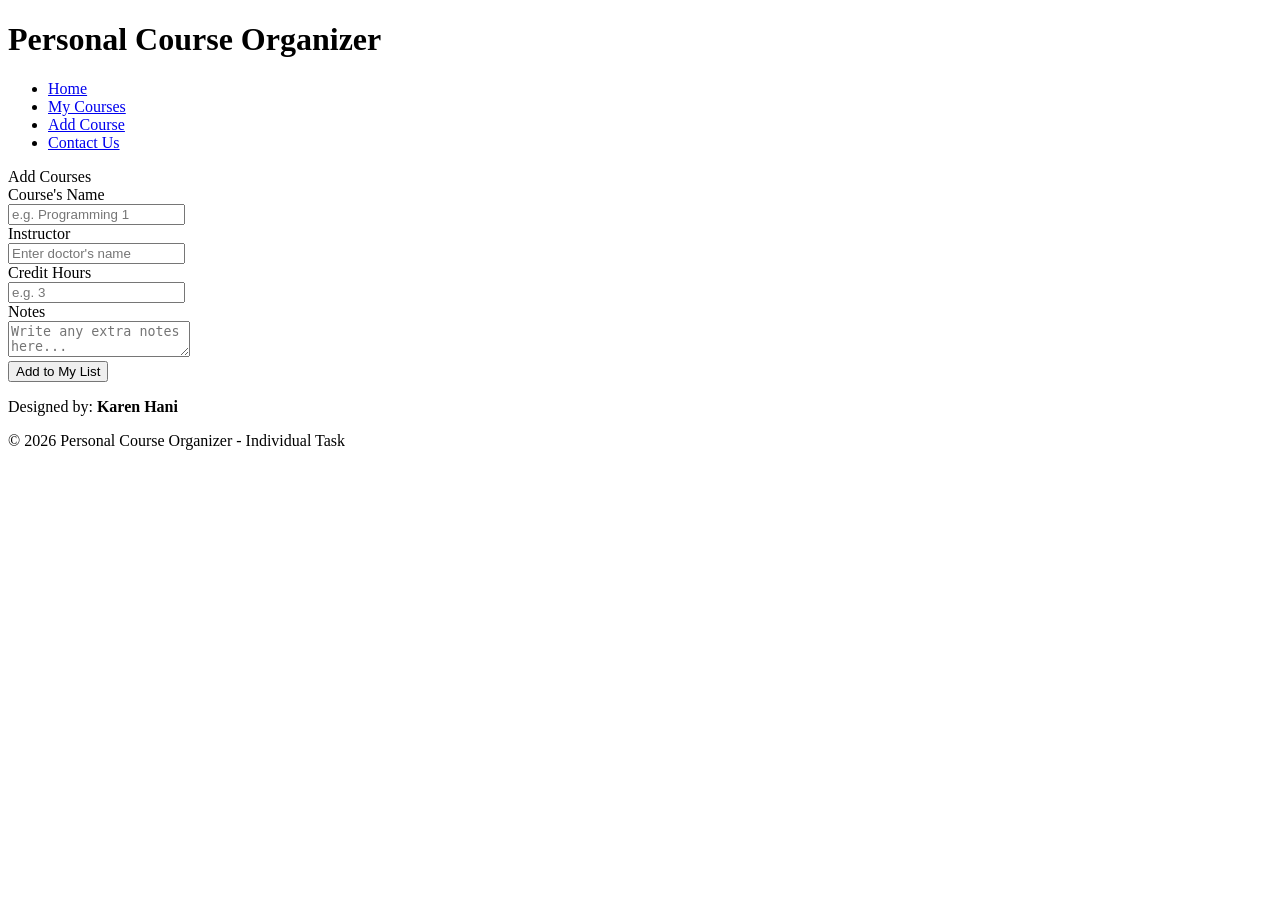
==== add-course.html @ 555db74d "Add files via upload" ====
<!DOCTYPE html>
<html>
    <head>
        <meta charset="UTF-8">
        <meta name="viewport" content="width=device-width, initial-scale=1.0">
        <title>Course-organizer</title>
        <link rel="stylesheet" href="css/style.css">
    </head>
    <body>
        <header>
            <h1>Personal Course Organizer</h1>
            <nav>
            <ul>
                <li><a href="index.html">Home</a></li>
                <li><a href="my-courses.html">My Courses</a></li>
                <li><a href="add-course.html">Add Course</a></li>
                <li><a href="contact-us.html">Contact Us</a></li>
            </ul>
        </nav>

        </header>
        
        <div class="hero-section">
            <main>
                <section>
                    <caption>Add Courses</caption>
                    <form method="get">
                        <label for="cname">Course's Name</label>
                        <br>
                        <input type="text" id="cname" name="cname" placeholder="e.g. Programming 1" required>
                        <br>
                        <label for="instructor">Instructor</label>
                        <br>
                        <input type="text" id="instructor" name="instructor" placeholder="Enter doctor's name" required>
                        <br>
                        <label for="hours">Credit Hours</label>
                        <br>
                        <input type="number" id="hours" name="hours" placeholder="e.g. 3" required> 
                        <br>
                        <label for="notes">Notes</label>
                        <br>
                        <textarea id="notes" name="notes" placeholder="Write any extra notes here..."></textarea>
                        <br>
                        <button type="submit">Add to My List</button> 
                    </form>
                </section>
            </main>
        </div>
        <footer>
            <p>Designed by: <strong>Karen Hani</strong></p>
            <p>&copy; 2026 Personal Course Organizer - Individual Task</p>
        </footer>
    </body>
</html>
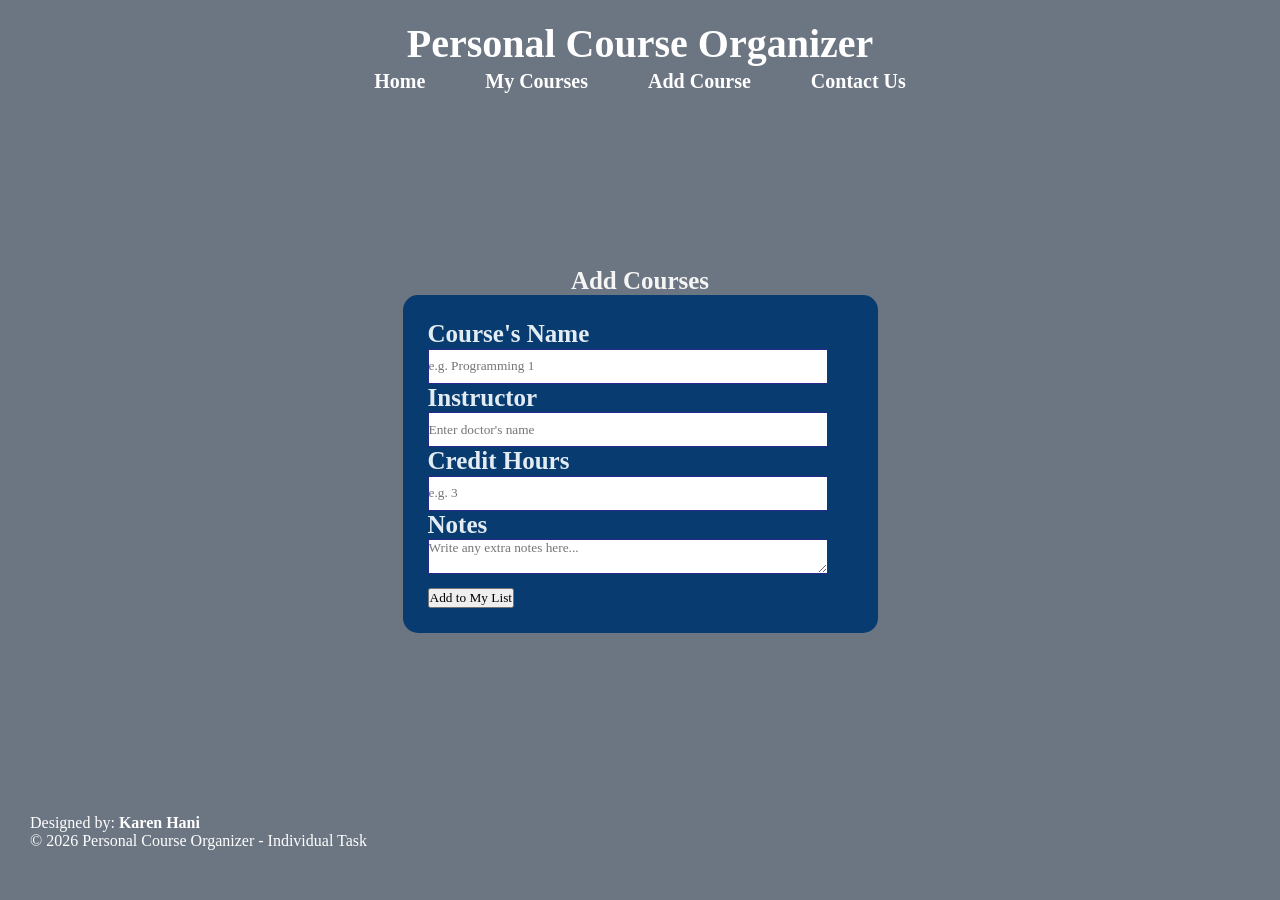
==== commit a865c356: "Add files via upload" ====
--- a/add-course.html
+++ b/add-course.html
@@ -4,19 +4,19 @@
         <meta charset="UTF-8">
         <meta name="viewport" content="width=device-width, initial-scale=1.0">
         <title>Course-organizer</title>
-        <link rel="stylesheet" href="css/style.css">
+        <link rel="stylesheet" href="style.css">
     </head>
     <body>
         <header>
             <h1>Personal Course Organizer</h1>
             <nav>
-            <ul>
-                <li><a href="index.html">Home</a></li>
-                <li><a href="my-courses.html">My Courses</a></li>
-                <li><a href="add-course.html">Add Course</a></li>
-                <li><a href="contact-us.html">Contact Us</a></li>
-            </ul>
-        </nav>
+                <ul>
+                    <li><a href="index.html">Home</a></li>
+                    <li><a href="my-courses.html">My Courses</a></li>
+                    <li><a href="add-course.html">Add Course</a></li>
+                    <li><a href="contact-us.html">Contact Us</a></li>
+                </ul>
+            </nav>
 
         </header>
         
--- a/style.css
+++ b/style.css
@@ -0,0 +1,158 @@
+* {
+    margin: 0;
+    padding: 0;
+    box-sizing: border-box;
+    font-family:unset;
+}
+.hero-section {
+    background-image: linear-gradient(rgba(10, 25, 47, 0.6), rgba(10, 25, 47, 0.6)), url(../imgs/geometric-science-education-background-vector-gradient-blue-digital-remix_53876-125993.avif);
+    background-size: cover;
+    background-position: center;
+    min-height: 100vh;
+    display: flex;
+    flex-direction: column;
+    justify-content: center;
+    align-items: center;
+    color: whitesmoke;
+    font-size: 25px;
+    text-align: center;
+    font-weight: bold;
+    
+}
+
+.hero-section p {
+    font-size: 1.2rem;
+    max-width: 900px;
+}
+footer {
+    position: absolute;
+    background:transparent;
+    color: white;
+    text-align: left;
+    bottom: 20px;
+    padding: 30px ;
+    border-radius: 50px;
+
+}
+
+header,nav {
+    position: absolute;
+    width: 100%;
+    z-index: 1000;
+    padding: 20px 0;
+    background: transparent;
+}
+
+header ,nav ul {
+    list-style: none;
+    display: flex;
+    justify-content: center;
+}
+
+nav ul li {
+    margin: 30px;
+}
+
+header, nav ul li a {
+    color: white;
+    text-decoration: none;
+    font-weight: bold;
+    font-size: 20px;
+    transition: 0.3s;
+}
+
+nav ul li a:hover {
+    color: #53badd;
+}
+
+a  {
+    color: inherit;
+    transition: 0.3s;
+    font-size: 25px;;
+}
+a:hover{
+    color: #53badd;
+}
+table {
+    width: 100%;
+    border-spacing: 4px;
+    margin: auto;
+}
+thead {
+    background-color: #0c3050;
+    height: 40px;
+    border: solid whitesmoke;
+    
+}
+tbody {
+    background-color: #133e6d;
+    height: 400px;
+    border: solid whitesmoke;
+    border-bottom: 1px solid;
+    text-align: left;
+   
+}
+
+form button:hover {
+    background-color: #0c3050;
+    color: antiquewhite;
+    transform: scale(1.2);
+}
+form {
+  max-width: 550px;
+  margin: auto;
+  background:#083c70;
+  padding: 25px;
+  padding-right: 50px;
+  border-radius: 15px;
+  text-align: left;
+  color:#e3ecf3;
+  display: block;
+  
+}
+form input,form textarea{
+    width: 400px;
+    height: 35px;
+    margin:auto;
+    border: 1px solid;
+    color:rgb(41, 41, 139);
+}
+
+@media (max-width: 768px) {
+    nav ul {
+        flex-direction: column;
+        padding-top: 80px;
+    }
+    nav ul li {
+        margin: 10px 0;
+    }
+    .hero-section {
+        font-size: 18px;
+        padding: 20px;
+        text-align: center;
+    }
+    .hero-section p {
+        font-size: 1rem;
+        max-width: 100%;
+    }
+    form {
+        max-width: 550px;
+        width: 90%;
+        padding-right: 25px;
+    }
+    form input, form textarea {
+        width: 100%;
+    }
+    table {
+        display: block;
+        overflow-x: auto;
+        white-space: nowrap;
+    }
+    footer {
+        position: static;
+        text-align: center;
+        width: 100%;
+        padding: 20px;
+        margin-top: 20px;
+    }
+}
